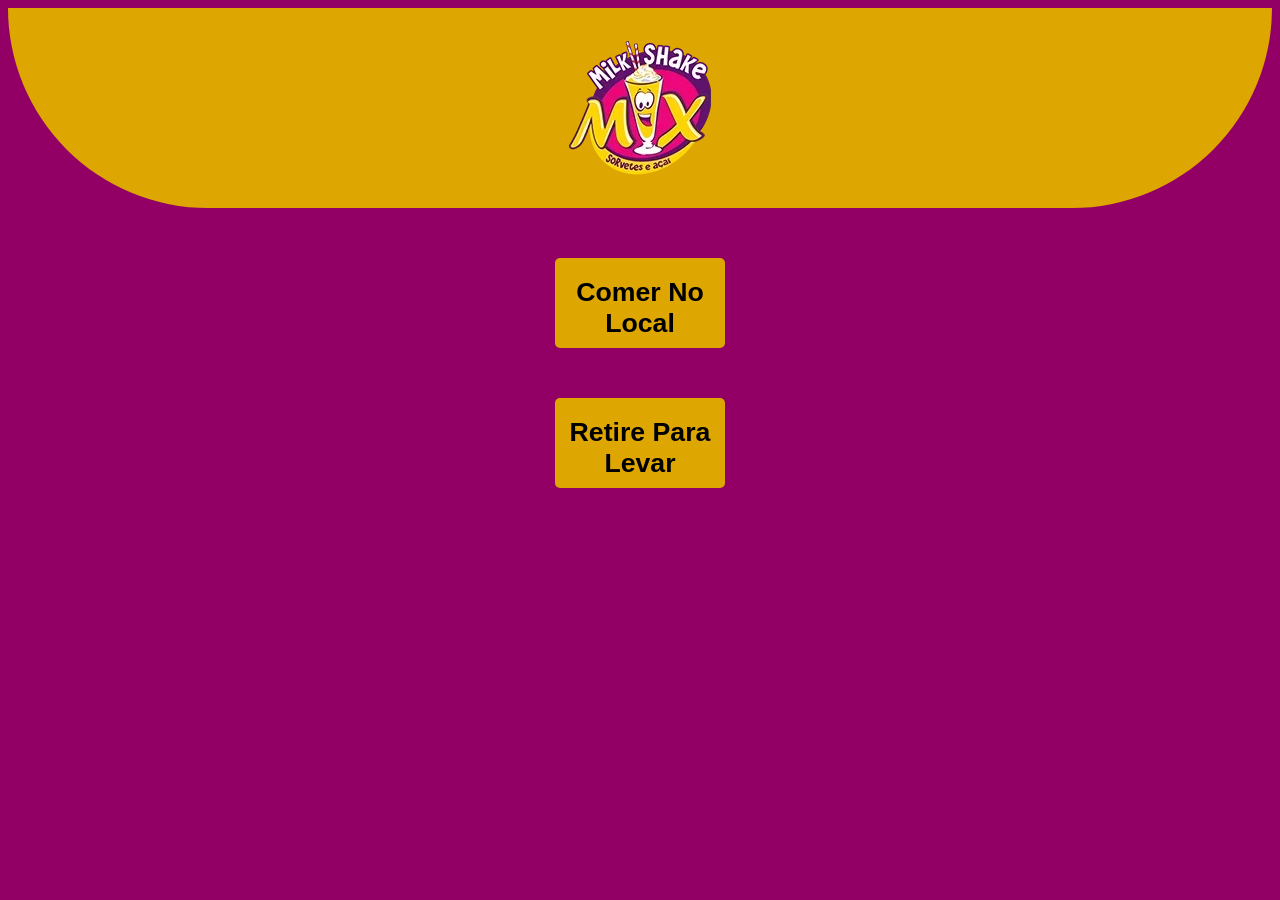
==== index.html @ c85fbcf9 "Add files via upload" ====
<!DOCTYPE html>
<html lang="pt-br">
<head>
    <meta charset="UTF-8">
    <meta name="viewport" content="width=device-width, initial-scale=1.0">
    <title>Milkshak Mix</title>
    <link rel="stylesheet" href="style.css">
</head>
<body>
    <div class="logo">
        <img src="logo.webp">
    </div>

    <div class="botao" onclick="window.location.href='local.html'">
        <button class="botao1">
         <h1>Comer No Local</h1>
        </button>
    </div>

    <div class="bootao" onclick="window.location.href='retirada.html'">
        <button class="botao2">
         <h1>Retire Para Levar</h1>
        </button>
    </div>





    <script src="script.js"></script>
</body>
</html>
---- style.css ----
.logo {
    text-align: center;
    background-color: rgba(187, 8, 61, 0.877);
    width: 100%;
    height: 200px;
    background-color: #dda601;

    border-bottom-left-radius: 200px;
    border-bottom-right-radius: 200px;

    display: flex;
    justify-content: center;
    align-items: center;
}

.botao1 {
    width: 170px;
    height: 90px;
    background-color: #dda601;
    color: black;
    border: none;
    border-radius: 5px;
    cursor: pointer;
    
}

.botao2 {
    width: 170px;
    height: 90px;
    background-color: #dda601;
    color: black;
    border: none;
    border-radius: 5px;
    cursor: pointer;
}

.botao {
    display: flex;
    justify-content: center;
    margin-top: 50px;
}

.bootao {
    display: flex;
    justify-content: center;
    margin-top: 50px;
}

body {
    background-color: rgb(146, 0, 102);
}

.categorias {
    text-align: center;
    background-color: #dda601;
    height: 150px;
}

.casca {
    width: 200px;
    height: 60px;
    background-color: #ffffff;
    color: black;
    border: none;
    border-radius: 5px;
    cursor: pointer;
    text-align: center;
    margin: 0 auto;
}

.milk {
    width: 200px;
    height: 60px;
    background-color: #ffffff;
    color: black;
    border: none;
    border-radius: 5px;
    cursor: pointer;
    text-align: center;
    margin: 0 auto;
}

.acai {
    width: 200px;
    height: 60px;
    background-color: #ffffff;
    color: black;
    border: none;
    border-radius: 5px;
    cursor: pointer;
    text-align: center;
    margin: 0 auto;
}

.cimacasca {
    text-align: center;
    background-color: #dda601;
    height: 150px;
}

.chocolate {
    width: 600px;
    height: 200px;
    background-color: #ffffff;
    color: black;
    border: none;
    border-radius: 5px;
    cursor: pointer;
    text-align: center;
    margin: 0 auto;
    position: relative;
}

.foto {
    width: 150px;
    height: 150px;

    position: absolute;

    left: 20px;
    top: 20px;
}

.info {
    text-align: center;
}

.baunilha {
    width: 600px;
    height: 200px;
    background-color: #ffffff;
    color: black;
    border: none;
    border-radius: 5px;
    cursor: pointer;
    text-align: center;
    margin: 0 auto;
    position: relative;
}

.foto1 {
    width: 150px;
    height: 150px;

    position: absolute;

    left: 20px;
    top: 20px;
}

.info1 {
    text-align: center;
}

.mista {
    width: 600px;
    height: 200px;
    background-color: #ffffff;
    color: black;
    border: none;
    border-radius: 5px;
    cursor: pointer;
    text-align: center;
    margin: 0 auto;
    position: relative;
}

.foto2 {
    width: 150px;
    height: 150px;

    position: absolute;

    left: 20px;
    top: 20px;
}

.info2 {
    text-align: center;
}

.cimamilk {
    text-align: center;
    background-color: #dda601;
    height: 150px;
}

.chocolate1 {
    width: 600px;
    height: 200px;
    background-color: #ffffff;
    color: black;
    border: none;
    border-radius: 5px;
    cursor: pointer;
    text-align: center;
    margin: 0 auto;
    position: relative;
}

.foto3 {
    width: 150px;
    height: 150px;

    position: absolute;

    left: 20px;
    top: 20px;
}

.info3 {
    text-align: center;
}

.morango {
    width: 600px;
    height: 200px;
    background-color: #ffffff;
    color: black;
    border: none;
    border-radius: 5px;
    cursor: pointer;
    text-align: center;
    margin: 0 auto;
    position: relative;
}

.foto4 {
    width: 150px;
    height: 150px;

    position: absolute;

    left: 20px;
    top: 20px;
}

.info4 {
    text-align: center;
}

.ovo {
    width: 600px;
    height: 200px;
    background-color: #ffffff;
    color: black;
    border: none;
    border-radius: 5px;
    cursor: pointer;
    text-align: center;
    margin: 0 auto;
    position: relative;
}

.foto5 {
    width: 150px;
    height: 150px;

    position: absolute;

    left: 20px;
    top: 20px;
}

.info5 {
    text-align: center;
}

.cimaacai {
    text-align: center;
    background-color: #dda601;
    height: 150px;
}

.milkacai {
    width: 600px;
    height: 200px;
    background-color: #ffffff;
    color: black;
    border: none;
    border-radius: 5px;
    cursor: pointer;
    text-align: center;
    margin: 0 auto;
    position: relative;
}

.foto6 {
    width: 150px;
    height: 150px;

    position: absolute;

    left: 20px;
    top: 20px;
}

.info6 {
    text-align: center;
}

.acaicompleto {
    width: 600px;
    height: 200px;
    background-color: #ffffff;
    color: black;
    border: none;
    border-radius: 5px;
    cursor: pointer;
    text-align: center;
    margin: 0 auto;
    position: relative;
}

.foto7 {
    width: 150px;
    height: 150px;

    position: absolute;

    left: 20px;
    top: 20px;
}

.info7 {
    text-align: center;
}

.personalizado {
    width: 600px;
    height: 200px;
    background-color: #ffffff;
    color: black;
    border: none;
    border-radius: 5px;
    cursor: pointer;
    text-align: center;
    margin: 0 auto;
    position: relative;
}

.foto8 {
    width: 150px;
    height: 150px;

    position: absolute;

    left: 20px;
    top: 20px;
}

.info8 {
    text-align: center;
}
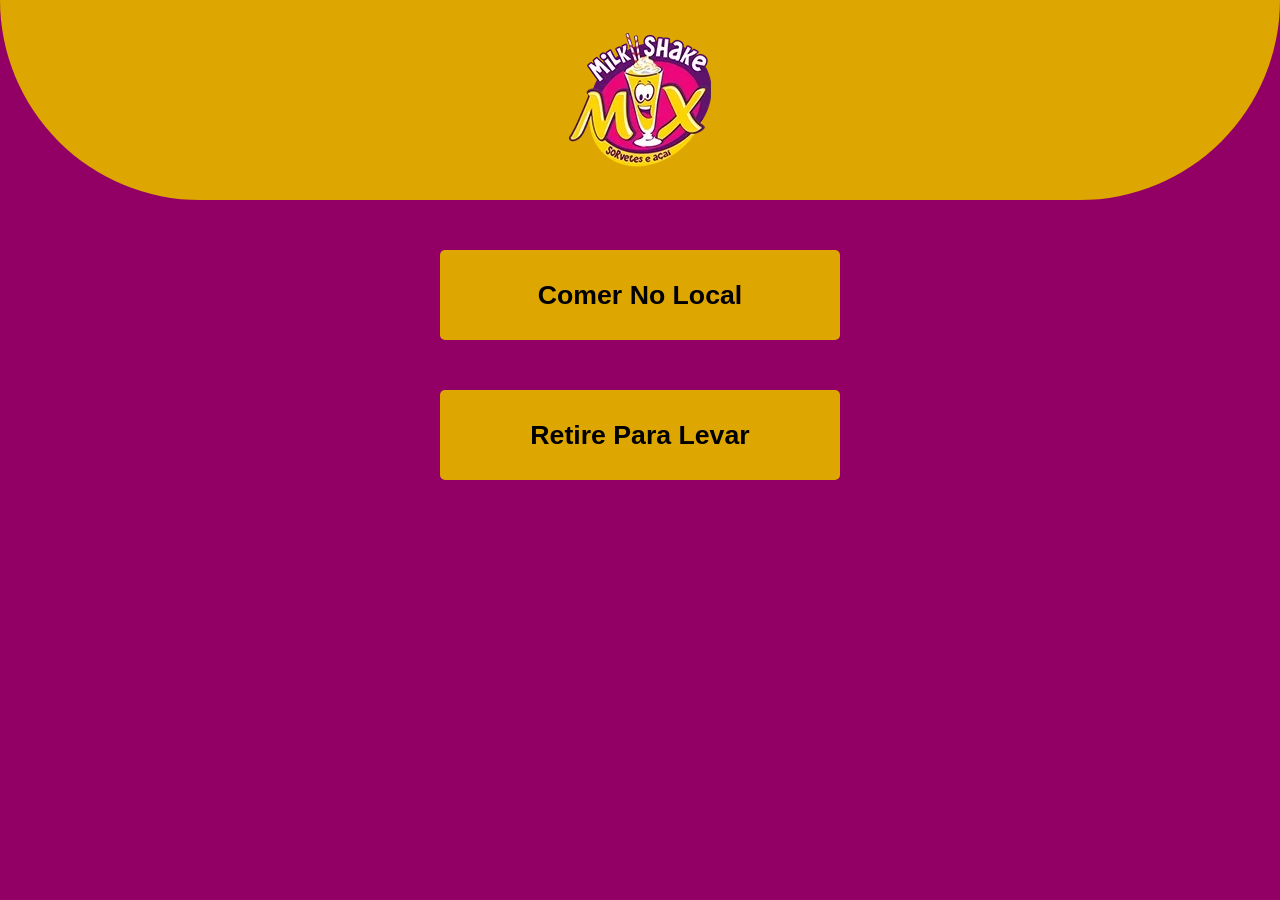
==== commit d06ac46c: "Add files via upload" ====
--- a/index.html
+++ b/index.html
@@ -6,7 +6,7 @@
     <title>Milkshak Mix</title>
     <link rel="stylesheet" href="style.css">
 </head>
-<body>
+<body class="pagina-produtos">
     <div class="logo">
         <img src="logo.webp">
     </div>
--- a/style.css
+++ b/style.css
@@ -14,7 +14,7 @@
 }
 
 .botao1 {
-    width: 170px;
+    width: 400px;
     height: 90px;
     background-color: #dda601;
     color: black;
@@ -25,7 +25,7 @@
 }
 
 .botao2 {
-    width: 170px;
+    width: 400px;
     height: 90px;
     background-color: #dda601;
     color: black;
@@ -51,13 +51,15 @@
 }
 
 .categorias {
-    text-align: center;
+    align-items: center;
+    justify-content: center;
+    display: flex;
     background-color: #dda601;
     height: 150px;
 }
 
 .casca {
-    width: 200px;
+    width: 400px;
     height: 60px;
     background-color: #ffffff;
     color: black;
@@ -69,7 +71,7 @@
 }
 
 .milk {
-    width: 200px;
+    width: 400px;
     height: 60px;
     background-color: #ffffff;
     color: black;
@@ -81,7 +83,7 @@
 }
 
 .acai {
-    width: 200px;
+    width: 400px;
     height: 60px;
     background-color: #ffffff;
     color: black;
@@ -93,13 +95,15 @@
 }
 
 .cimacasca {
-    text-align: center;
+    align-items: center;
+    justify-content: center;
+    display: flex;
     background-color: #dda601;
     height: 150px;
 }
 
 .chocolate {
-    width: 600px;
+    width: 400px;
     height: 200px;
     background-color: #ffffff;
     color: black;
@@ -117,7 +121,7 @@
 
     position: absolute;
 
-    left: 20px;
+    left: -5px;
     top: 20px;
 }
 
@@ -126,7 +130,7 @@
 }
 
 .baunilha {
-    width: 600px;
+    width: 400px;
     height: 200px;
     background-color: #ffffff;
     color: black;
@@ -144,7 +148,7 @@
 
     position: absolute;
 
-    left: 20px;
+    left: -5px;
     top: 20px;
 }
 
@@ -153,7 +157,7 @@
 }
 
 .mista {
-    width: 600px;
+    width: 400px;
     height: 200px;
     background-color: #ffffff;
     color: black;
@@ -171,7 +175,7 @@
 
     position: absolute;
 
-    left: 20px;
+    left: -5px;
     top: 20px;
 }
 
@@ -180,13 +184,15 @@
 }
 
 .cimamilk {
-    text-align: center;
+    align-items: center;
+    justify-content: center;
+    display: flex;
     background-color: #dda601;
     height: 150px;
 }
 
 .chocolate1 {
-    width: 600px;
+    width: 400px;
     height: 200px;
     background-color: #ffffff;
     color: black;
@@ -204,7 +210,7 @@
 
     position: absolute;
 
-    left: 20px;
+    left: -10px;
     top: 20px;
 }
 
@@ -213,7 +219,7 @@
 }
 
 .morango {
-    width: 600px;
+    width: 400px;
     height: 200px;
     background-color: #ffffff;
     color: black;
@@ -231,7 +237,7 @@
 
     position: absolute;
 
-    left: 20px;
+    left: -10px;
     top: 20px;
 }
 
@@ -240,7 +246,7 @@
 }
 
 .ovo {
-    width: 600px;
+    width: 400px;
     height: 200px;
     background-color: #ffffff;
     color: black;
@@ -258,7 +264,7 @@
 
     position: absolute;
 
-    left: 20px;
+    left: -10px;
     top: 20px;
 }
 
@@ -267,13 +273,47 @@
 }
 
 .cimaacai {
-    text-align: center;
+    align-items: center;
+    justify-content: center;
+    display: flex;
     background-color: #dda601;
     height: 150px;
 }
 
 .milkacai {
-    width: 600px;
+    width: 400px;
+    min-height: 200px;
+    height: auto;
+
+    background-color: white;
+    color: black;
+
+    border: none;
+    border-radius: 5px;
+
+    cursor: pointer;
+    text-align: center;
+
+    margin: 0 auto;
+    position: relative;
+}
+
+.foto6 {
+    width: 150px;
+    height: 150px;
+
+    position: absolute;
+
+    left: 5px;
+    top: 30px;
+}
+
+.info6 {
+    text-align: center;
+}
+
+.acaicompleto {
+    width: 400px;
     height: 200px;
     background-color: #ffffff;
     color: black;
@@ -285,70 +325,765 @@
     position: relative;
 }
 
-.foto6 {
-    width: 150px;
-    height: 150px;
+.foto7 {
+    width: 130px;
+    height: 130px;
 
     position: absolute;
 
     left: 20px;
-    top: 20px;
-}
-
-.info6 {
-    text-align: center;
-}
-
-.acaicompleto {
-    width: 600px;
+    top: 60px;
+}
+
+.info7 {
+    text-align: center;
+}
+
+.personalizado {
+    width: 400px;
+    min-height: 200px;
+    height: auto;
+    background-color: #ffffff;
+    color: black;
+    border: none;
+    border-radius: 5px;
+    cursor: pointer;
+    text-align: center;
+    margin: 0 auto;
+    position: relative;
+}
+
+.foto8 {
+    width: 130px;
+    height: 130px;
+
+    position: absolute;
+
+    left: 20px;
+    top: 60px;
+}
+
+.info8 {
+    text-align: center;
+}
+
+.rodape {
+    height: 150px;
+    background-color: #dda601;
+    margin-top: 30px;
+}
+
+.carrinho {
+    display: flex;
+    justify-content: flex-end;
+    align-items: center;
+    padding-right: 70px;
+    height: 100%;
+}
+
+.icone-carrinho {
+    width: 70px;
+    height: 70px;
+    margin-right: 20px;
+}
+
+.voltar {
+    position: absolute;
+    left: 30px;
+
+    background: none;
+    border: none;
+
+    font-size: 45px;
+    cursor: pointer;
+}
+
+.adicionar {
+    position: absolute;
+
+    right: 40px;
+    top: 45px;
+
+    width: 45px;
+    height: 45px;
+
+    border: none;
+    border-radius: 45%;
+
+    background-color: #e9b000;
+
+    font-size: 30px;
+    font-weight: bold;
+
+    cursor: pointer;
+}
+
+.personalizar {
+    margin-left: 145px;
+    padding: 5px;
+
+    background-color: white;
+    border: 2px solid #eeb000;
+    border-radius: 5px;
+}
+
+#opcoes1 {
+    display: none;
+
+    position: static;
+
+    width: 100%;
+    box-sizing: border-box;
+
+    padding: 20px;
+
+    background-color: white;
+
+    border-top: 2px solid #e9b000;
+
+    border-radius: 0 0 5px 5px;
+}
+
+#opcoes1 label {
+    display: block;
+    margin: 12px 0;
+    font-size: 18px;
+}
+
+#opcoes2 {
+    display: none;
+    position: static;
+
+    width: 100%;
+    box-sizing: border-box;
+
+    padding: 20px;
+    margin-top: 0;
+
+    background-color: white;
+    border-top: 2px solid #e9b000;
+    border-radius: 0 0 5px 5px;
+}
+
+#opcoes2 label {
+    display: block;
+    margin: 12px 0;
+    font-size: 18px;
+}
+
+.cimapedido {
+    align-items: center;
+    justify-content: center;
+    display: flex;
+    background-color: #dda601;
+    height: 150px;
+}
+
+.conteudo-milk {
+    position: relative;
     height: 200px;
-    background-color: #ffffff;
-    color: black;
-    border: none;
-    border-radius: 5px;
-    cursor: pointer;
-    text-align: center;
-    margin: 0 auto;
-    position: relative;
-}
-
-.foto7 {
-    width: 150px;
-    height: 150px;
-
-    position: absolute;
-
-    left: 20px;
-    top: 20px;
-}
-
-.info7 {
-    text-align: center;
-}
-
-.personalizado {
-    width: 600px;
-    height: 200px;
-    background-color: #ffffff;
-    color: black;
-    border: none;
-    border-radius: 5px;
-    cursor: pointer;
-    text-align: center;
-    margin: 0 auto;
-    position: relative;
-}
-
-.foto8 {
-    width: 150px;
-    height: 150px;
-
-    position: absolute;
-
-    left: 20px;
-    top: 20px;
-}
-
-.info8 {
-    text-align: center;
+}
+
+#opcoes1 .fechar,
+#opcoes2 .fechar {
+    display: block;
+    margin-left: auto;
+
+    background-color: #e9b000;
+    border: none;
+    border-radius: 5px;
+
+    padding: 8px 12px;
+    cursor: pointer;
+}
+
+.botoes-opcoes {
+    display: flex;
+    justify-content: center;
+    gap: 10px;
+    margin-top: 20px;
+}
+
+.botoes-opcoes button {
+    background-color: #e9b000;
+    border: none;
+    border-radius: 5px;
+
+    padding: 10px 15px;
+    cursor: pointer;
+}
+
+body.pagina-categorias {
+    min-height: 100vh;
+    min-height: 100dvh;
+    margin: 0;
+
+    display: flex;
+    flex-direction: column;
+}
+
+body.pagina-categorias > .rodape {
+    margin-top: auto;
+    flex-shrink: 0;
+}
+
+.pagina-categorias .casca,
+.pagina-categorias .milk,
+.pagina-categorias .acai {
+    flex-shrink: 0;
+}
+
+.pagina-categorias .casca {
+    margin-top: 20px;
+    margin-bottom: 10px;
+}
+
+.pagina-categorias .milk {
+    margin-top: 10px;
+    margin-bottom: 10px;
+}
+
+.pagina-categorias .acai {
+    margin-top: 10px;
+    margin-bottom: 20px;
+}
+
+.pagina-categorias .casca,
+.pagina-categorias .milk,
+.pagina-categorias .acai {
+    flex-shrink: 0;
+    margin-top: 0;
+    margin-bottom: 0;
+}
+
+.pagina-categorias .casca {
+    margin-top: 50px;
+}
+
+.pagina-categorias .milk {
+    margin-top: 60px;
+}
+
+.pagina-categorias .acai {
+    margin-top: 60px;
+    margin-bottom: 50px;
+}
+
+.pagina-categorias .casca,
+.pagina-categorias .milk,
+.pagina-categorias .acai {
+    height: 90px;
+}
+
+body.pagina-produtos {
+    min-height: 100vh;
+    min-height: 100dvh;
+    margin: 0;
+
+    display: flex;
+    flex-direction: column;
+}
+
+body.pagina-produtos > .rodape {
+    margin-top: auto;
+    flex-shrink: 0;
+}
+
+.pagina-produtos .milkacai,
+.pagina-produtos .acaicompleto,
+.pagina-produtos .personalizado {
+    margin-top: 15px;
+    margin-bottom: 15px;
+}
+
+
+.pagina-produtos .chocolate1,
+.pagina-produtos .morango,
+.pagina-produtos .ovo {
+    margin-top: 15px;
+    margin-bottom: 15px;
+    flex-shrink: 0;
+}
+
+.pagina-produtos .chocolate,
+.pagina-produtos .baunilha,
+.pagina-produtos .mista {
+    margin-top: 15px;
+    margin-bottom: 15px;
+    flex-shrink: 0;
+}
+
+/* Cartões dos produtos no carrinho */
+
+.item-carrinho {
+    width: min(400px, 90%);
+    min-height: 180px;
+    box-sizing: border-box;
+
+    background-color: white;
+    border-radius: 8px;
+
+    margin: 20px auto;
+    padding: 20px;
+
+    color: black;
+    position: relative;
+}
+
+.imagem-carrinho {
+    width: 120px;
+    height: 120px;
+    object-fit: contain;
+
+    float: left;
+    margin-right: 20px;
+}
+
+.item-carrinho h2 {
+    margin-top: 0;
+}
+
+.item-carrinho button {
+    background-color: #e9b000;
+    border: none;
+    border-radius: 5px;
+
+    padding: 10px 15px;
+    cursor: pointer;
+}
+
+/* Dois botões do rodapé do carrinho */
+
+.pagina-carrinho .acoes-carrinho {
+    display: flex;
+    justify-content: center;
+    align-items: stretch;
+    gap: 20px;
+
+    width: 100%;
+    padding: 15px;
+    box-sizing: border-box;
+}
+
+.pagina-carrinho .total-pedido,
+.pagina-carrinho .finalizar-pedido {
+    width: 220px;
+    min-height: 80px;
+    box-sizing: border-box;
+
+    background-color: white;
+    color: black;
+    border: none;
+    border-radius: 8px;
+
+    display: flex;
+    flex-direction: column;
+    justify-content: center;
+    align-items: center;
+    gap: 5px;
+
+    font-family: inherit;
+    font-size: 20px;
+    text-align: center;
+}
+
+.pagina-carrinho .total-pedido {
+    cursor: default;
+}
+
+.pagina-carrinho .finalizar-pedido {
+    cursor: pointer;
+    font-weight: bold;
+}
+
+.pagina-carrinho .total-pedido strong {
+    font-size: 24px;
+}
+
+.rodape-carrinho {
+    display: flex;
+    justify-content: center;
+    align-items: center;
+}
+
+.rodape-carrinho .acoes-carrinho {
+    display: flex;
+    justify-content: center;
+    align-items: stretch;
+    gap: 20px;
+
+    width: 100%;
+    padding: 15px;
+    box-sizing: border-box;
+}
+
+.rodape-carrinho .total-pedido,
+.rodape-carrinho .finalizar-pedido {
+    width: 220px;
+    min-height: 80px;
+    box-sizing: border-box;
+
+    background-color: white;
+    color: black;
+    border: none;
+    border-radius: 8px;
+
+    display: flex;
+    flex-direction: column;
+    justify-content: center;
+    align-items: center;
+    gap: 5px;
+
+    font-family: inherit;
+    font-size: 20px;
+    text-align: center;
+}
+
+.rodape-carrinho .total-pedido {
+    cursor: default;
+}
+
+.rodape-carrinho .finalizar-pedido {
+    cursor: pointer;
+    font-weight: bold;
+}
+
+.rodape-carrinho .total-pedido strong {
+    font-size: 24px;
+}
+
+body.pagina-finalizar {
+    margin: 0;
+    min-height: 100vh;
+    min-height: 100dvh;
+    background-color: rgb(146, 0, 102);
+}
+
+.cimafinalizar {
+    height: 150px;
+    width: 100%;
+    background-color: #dda601;
+
+    display: flex;
+    justify-content: center;
+    align-items: center;
+    position: relative;
+}
+
+.cimafinalizar h1 {
+    color: black;
+}
+
+.resumo-pedido {
+    width: min(500px, 90%);
+    box-sizing: border-box;
+
+    margin: 30px auto;
+    padding: 25px;
+
+    background-color: white;
+    border-radius: 10px;
+
+    color: black;
+}
+
+.resumo-pedido > h1 {
+    text-align: center;
+    font-size: 28px;
+    margin-bottom: 30px;
+}
+
+.resumo-pedido > h2 {
+    text-align: center;
+    margin-bottom: 25px;
+}
+
+.resumo-item {
+    padding: 15px 0;
+    border-bottom: 1px solid #dddddd;
+}
+
+.resumo-item h3 {
+    margin: 0 0 10px;
+}
+
+.resumo-item p {
+    margin: 6px 0;
+}
+
+.resumo-total {
+    display: flex;
+    justify-content: space-between;
+    align-items: center;
+    gap: 15px;
+
+    margin-top: 25px;
+    border-top: 2px solid #dda601;
+    padding-top: 15px;
+}
+
+.resumo-total h2 {
+    font-size: 20px;
+    margin: 0;
+}
+
+.novo-pedido {
+    display: block;
+
+    width: 220px;
+    height: 60px;
+
+    margin: 25px auto;
+
+    background-color: #dda601;
+    color: black;
+
+    border: none;
+    border-radius: 8px;
+
+    font-size: 20px;
+    font-weight: bold;
+
+    cursor: pointer;
+}
+
+.novo-pedido {
+    display: flex;
+    justify-content: center;
+    align-items: center;
+    gap: 10px;
+}
+
+.novo-pedido svg {
+    flex-shrink: 0;
+}
+
+.tamanhos-milk {
+    display: flex;
+    justify-content: center;
+    gap: 10px;
+    margin-left: 140px;
+    margin-top: 15px;
+}
+
+.tamanhos-milk .tamanho {
+    width: 45px;
+    height: 35px;
+
+    background-color: white;
+    color: black;
+    border: 2px solid #dda601;
+    border-radius: 5px;
+
+    font-size: 18px;
+    font-weight: bold;
+    cursor: pointer;
+}
+
+.tamanhos-milk .tamanho.ativo {
+    background-color: #dda601;
+    color: black;
+}
+
+.tamanhos-milk-acai {
+    display: flex;
+    justify-content: center;
+    align-items: center;
+    gap: 6px;
+    margin: 8px 0;
+}
+
+.tamanhos-milk-acai .tamanho {
+    width: 34px;
+    height: 28px;
+    padding: 0;
+
+    background-color: white;
+    color: black;
+    border: 2px solid #dda601;
+    border-radius: 5px;
+
+    font-size: 14px;
+    font-weight: bold;
+    cursor: pointer;
+}
+
+.tamanhos-milk-acai .tamanho.ativo {
+    background-color: #dda601;
+    color: black;
+}
+
+/* Alinhamento dos controles do Milk Shake de Açaí */
+
+
+.milkacai .info6 {
+    grid-column: 2;
+    grid-row: 1 / 3;
+    text-align: center;
+}
+
+.milkacai .tamanhos-milk-acai {
+    position: absolute;
+    left: 46%;
+    top: 105px;
+    bottom: auto;
+    transform: translateX(-50%);
+}
+
+.milkacai .personalizar {
+    position: absolute;
+    left: 50%;
+    top: 145px;
+    bottom: auto;
+    transform: translateX(-50%);
+    margin: 0;
+}
+
+.milkacai .tamanhos-milk-acai {
+    left: 55%;
+}
+
+.milkacai .personalizar {
+    left: 55%;
+}
+
+.milkacai .personalizar {
+    position: absolute;
+    left: 67.5%;
+    top: 145px;
+    bottom: auto;
+    transform: translateX(-50%);
+    margin: 0;
+}
+
+.milkacai .tamanhos-milk-acai {
+    top: 95px;
+}
+
+.milkacai .preco-milk-acai {
+    font-size: 24px;
+    font-weight: bold;
+}
+
+.aviso-pagamento {
+    width: min(600px, 90%);
+    box-sizing: border-box;
+
+    margin: 25px auto 0;
+    padding: 25px;
+
+    background-color: #dda601;
+    color: black;
+
+    border-radius: 10px;
+    text-align: center;
+}
+
+.aviso-pagamento h2 {
+    margin: 0 0 15px;
+    font-size: 26px;
+}
+
+.aviso-pagamento p {
+    margin: 0 0 8px;
+    font-size: 18px;
+}
+
+.aviso-pagamento h1 {
+    margin: 0;
+    font-size: 40px;
+    font-weight: bold;
+}
+
+.fundo-mensagem {
+    display: none;
+    position: fixed;
+    inset: 0;
+    width: 100%;
+    height: 100%;
+    z-index: 9999;
+
+    background-color: rgba(0, 0, 0, 0.45);
+    backdrop-filter: blur(6px);
+    -webkit-backdrop-filter: blur(6px);
+
+    justify-content: center;
+    align-items: center;
+}
+
+/* Caixa central */
+
+.caixa-mensagem {
+    width: min(350px, 85%);
+    box-sizing: border-box;
+    padding: 30px;
+
+    background-color: white;
+    border-radius: 12px;
+    text-align: center;
+    color: black;
+}
+
+.icone-sucesso {
+    font-size: 48px;
+    color: #dda601;
+    font-weight: bold;
+}
+
+.caixa-mensagem h2 {
+    font-size: 24px;
+    margin: 15px 0;
+}
+
+.caixa-mensagem p {
+    font-size: 17px;
+    margin-bottom: 25px;
+}
+
+.caixa-mensagem button {
+    width: 140px;
+    height: 45px;
+
+    background-color: #dda601;
+    color: black;
+    border: none;
+    border-radius: 8px;
+
+    font-size: 18px;
+    font-weight: bold;
+    cursor: pointer;
+}
+
+.carrinho-icone-container {
+    position: relative;
+    display: inline-flex;
+    align-items: center;
+    justify-content: center;
+}
+
+.contador-carrinho {
+    position: absolute;
+    top: -8px;
+    right: -8px;
+
+    min-width: 24px;
+    height: 24px;
+    padding: 0 4px;
+    box-sizing: border-box;
+
+    background-color: #e53935;
+    color: white;
+    border-radius: 50%;
+
+    display: flex;
+    align-items: center;
+    justify-content: center;
+
+    font-size: 14px;
+    font-weight: bold;
+    line-height: 1;
+}
+
+.contador-carrinho {
+    right: 17px;
 }
